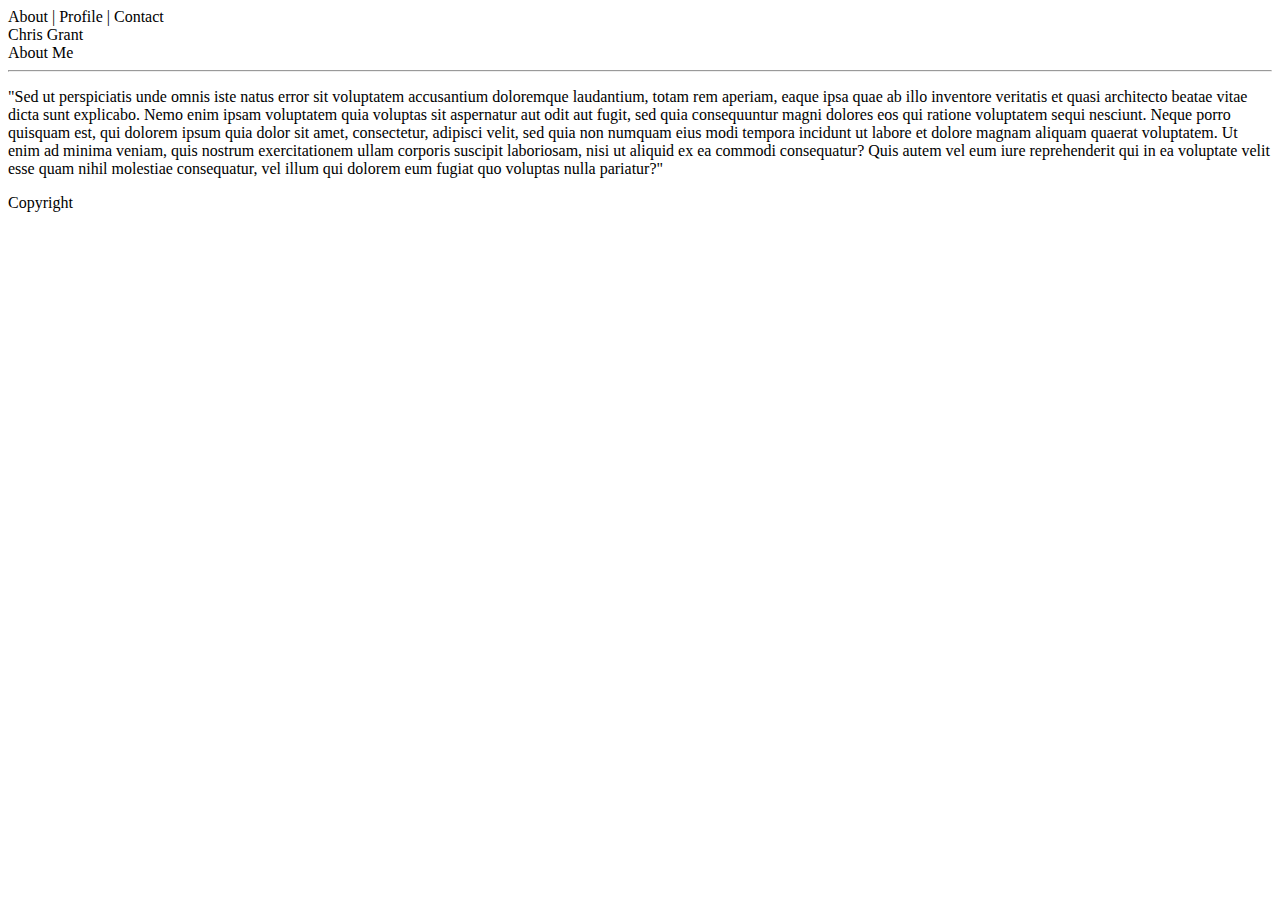
==== index.html @ bc649c73 "HTML basic code written, ready to start developing CSS to spec" ====
<!DOCTYPE html>
<html>
<head>
    <meta charset="utf-8" />
    <meta http-equiv="X-UA-Compatible" content="IE=edge">
    <title>About Me</title>
    <meta name="viewport" content="width=device-width, initial-scale=1">
    <link rel="stylesheet" type="text/css" media="screen" href="/assets/css/style.css" />
</head>
<body>
    <header>
        About | Profile | Contact
    </header>

<!-- Remember to potentially float this div below, but will need to be styled and located in CSS-->
    <div>
        Chris Grant
    </div>

        <section>
            About Me<br>
            <hr>
                <p>"Sed ut perspiciatis unde omnis iste natus error sit voluptatem accusantium doloremque laudantium, totam rem aperiam, eaque ipsa quae ab illo inventore veritatis et quasi architecto beatae vitae dicta sunt explicabo. Nemo enim ipsam voluptatem quia voluptas sit aspernatur aut odit aut fugit, sed quia consequuntur magni dolores eos qui ratione voluptatem sequi nesciunt. Neque porro quisquam est, qui dolorem ipsum quia dolor sit amet, consectetur, adipisci velit, sed quia non numquam eius modi tempora incidunt ut labore et dolore magnam aliquam quaerat voluptatem. Ut enim ad minima veniam, quis nostrum exercitationem ullam corporis suscipit laboriosam, nisi ut aliquid ex ea commodi consequatur? Quis autem vel eum iure reprehenderit qui in ea voluptate velit esse quam nihil molestiae consequatur, vel illum qui dolorem eum fugiat quo voluptas nulla pariatur?"</p>
        </section>

    <footer>Copyright</footer>
</body>
</html>
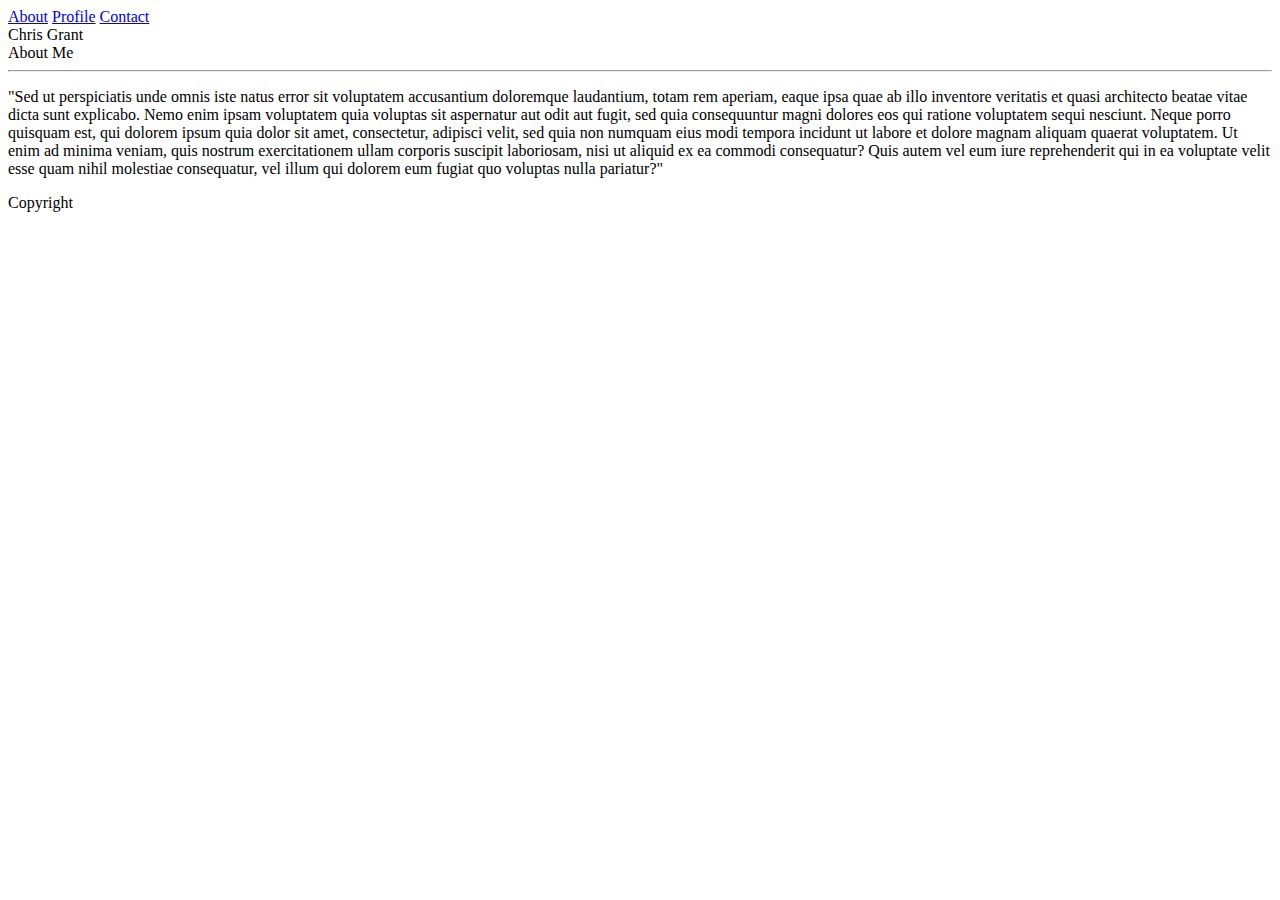
==== commit addec9f3: "made links clickable and gave source" ====
--- a/index.html
+++ b/index.html
@@ -9,7 +9,9 @@
 </head>
 <body>
     <header>
-        About | Profile | Contact
+        <a href="/about.html">About</a>
+        <a href="/profile.html">Profile</a>
+        <a href="/contact.html">Contact</a>
     </header>
 
 <!-- Remember to potentially float this div below, but will need to be styled and located in CSS-->
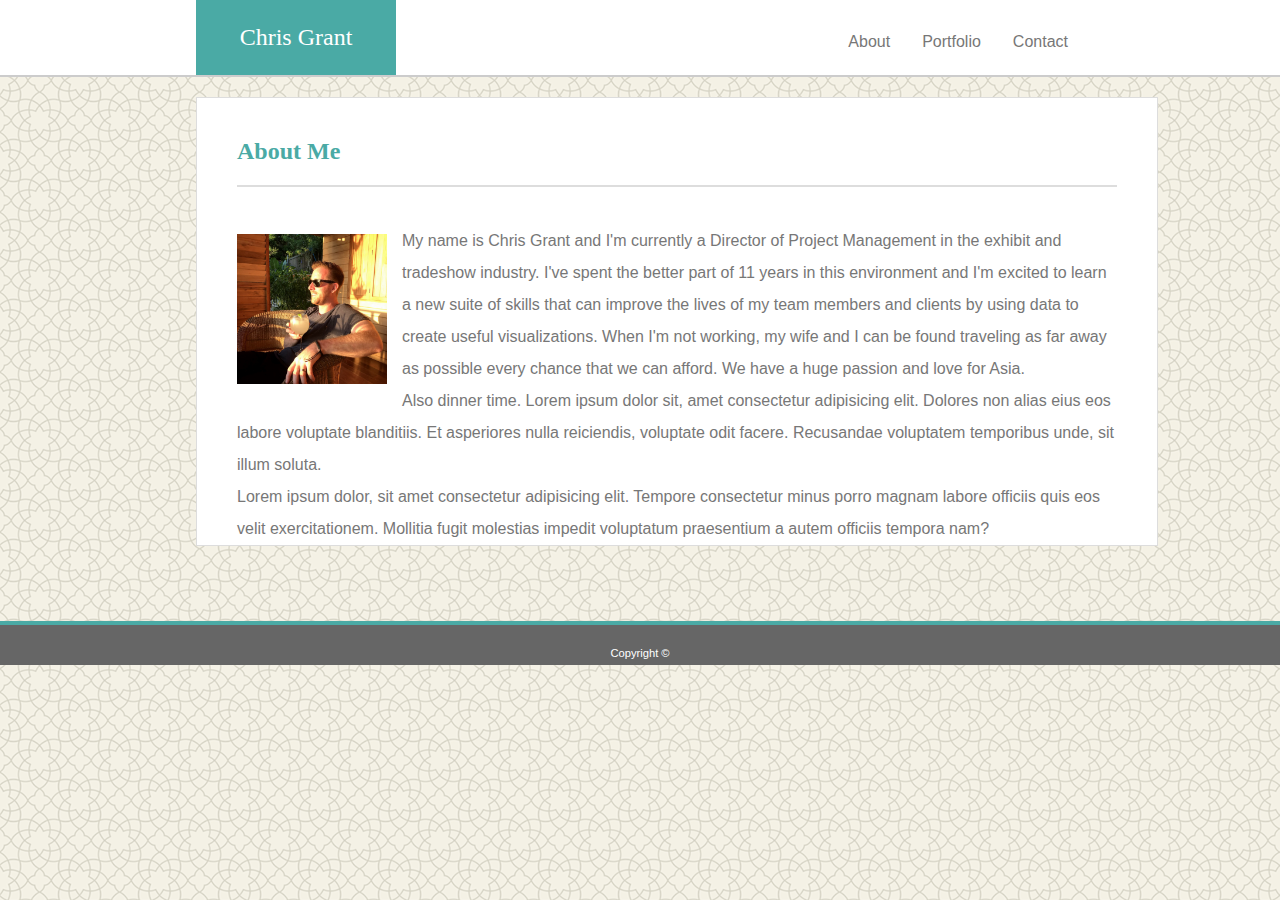
==== commit dd50846a: "About Me section complete" ====
--- a/index.html
+++ b/index.html
@@ -3,28 +3,48 @@
 <head>
     <meta charset="utf-8" />
     <meta http-equiv="X-UA-Compatible" content="IE=edge">
-    <title>About Me</title>
+    <title>My Portfolio Portal</title>
     <meta name="viewport" content="width=device-width, initial-scale=1">
-    <link rel="stylesheet" type="text/css" media="screen" href="/assets/css/style.css" />
+    <link rel="stylesheet" type="text/css" media="screen" href="./assets/css/style1.css"/>
 </head>
-<body>
-    <header>
-        <a href="/about.html">About</a>
-        <a href="/profile.html">Profile</a>
-        <a href="/contact.html">Contact</a>
-    </header>
+<body class="body">
+<!-- Begin Nav Bar and Floater-->
+    <div class="nav_container">    
+        <div id="left">
+            Chris Grant
+        </div>
+        <div>
+        <ul class="ul">
+            <li class="li"><a href="#">Contact</a></li>
+            <li class="li"><a href="#">Portfolio</a></li>
+            <li class="l1"><a href="#">About</a></li>
+        </ul>
+        </div>
+    </div>
+<!-- End Nav Bar and Floater-->
 
-<!-- Remember to potentially float this div below, but will need to be styled and located in CSS-->
-    <div>
-        Chris Grant
+<!-- Begin Body Section-->
+    <div id="main_container">
+        <h6 id="aboutme">About Me</h6><br>
+
+        <div id="bio_image">
+            <img src="./assets/images/bio.jpg" width="150" height="150">
+        </div>
+
+        <div id="body_copy">
+            <p>My name is Chris Grant and I'm currently a Director of Project Management in the exhibit and tradeshow industry. I've spent the better part of 11 years in this environment and I'm excited to learn a new suite of skills that can improve the lives of my team members and clients by using data to create useful visualizations.
+            When I'm not working, my wife and I can be found traveling as far away as possible every chance that we can afford. We have a huge passion and love for Asia.<br>
+
+            Also dinner time. Lorem ipsum dolor sit, amet consectetur adipisicing elit. Dolores non alias eius eos labore voluptate blanditiis. Et asperiores nulla reiciendis, voluptate odit facere. Recusandae voluptatem temporibus unde, sit illum soluta.<br>
+
+            Lorem ipsum dolor, sit amet consectetur adipisicing elit. Tempore consectetur minus porro magnam labore officiis quis eos velit exercitationem. Mollitia fugit molestias impedit voluptatum praesentium a autem officiis tempora nam?
+            </p>
+        </div>
     </div>
+<!-- End Body Section-->
 
-        <section>
-            About Me<br>
-            <hr>
-                <p>"Sed ut perspiciatis unde omnis iste natus error sit voluptatem accusantium doloremque laudantium, totam rem aperiam, eaque ipsa quae ab illo inventore veritatis et quasi architecto beatae vitae dicta sunt explicabo. Nemo enim ipsam voluptatem quia voluptas sit aspernatur aut odit aut fugit, sed quia consequuntur magni dolores eos qui ratione voluptatem sequi nesciunt. Neque porro quisquam est, qui dolorem ipsum quia dolor sit amet, consectetur, adipisci velit, sed quia non numquam eius modi tempora incidunt ut labore et dolore magnam aliquam quaerat voluptatem. Ut enim ad minima veniam, quis nostrum exercitationem ullam corporis suscipit laboriosam, nisi ut aliquid ex ea commodi consequatur? Quis autem vel eum iure reprehenderit qui in ea voluptate velit esse quam nihil molestiae consequatur, vel illum qui dolorem eum fugiat quo voluptas nulla pariatur?"</p>
-        </section>
-
-    <footer>Copyright</footer>
+    <footer class="footer">
+        <p id="wtf">Copyright &copy;</p>
+    </footer>
 </body>
 </html>--- a/assets/css/style1.css
+++ b/assets/css/style1.css
@@ -0,0 +1,110 @@
+/*Universal Elements*/
+* {
+    margin: 0;
+    padding: 0;
+    }
+
+.body {
+    background-image: url(../images/oriental.png);
+    background-repeat: repeat;
+}
+    
+.nav_container {
+    background-color: #ffffff;
+    border-bottom: #cccccc 2px solid;
+    height: 75px;
+}
+
+.footer {
+    background-color: #666666;
+    border-top: #4aaaa5 4px solid;
+    height: 40px;
+    width: 100%;
+    margin-top: 75px;
+}
+
+#wtf {
+    float: center;
+    font-size: 0.7em;
+    font-family: Arial, Helvetica, sans-serif;
+    color: white;
+    text-align: center;
+    bottom: 0;
+    vertical-align: bottom;
+    margin-top: 22px;
+  }
+
+/* About Me Elements Below This Line */
+#aboutme {
+    color:#4aaaa5;
+    font-family: 'Georgia', Times, Times New Roman, serif;
+    font-size: 24px;
+    margin-left: 40px;
+    margin-top: 40px;
+    margin-right: 40px;
+    margin-bottom: 20px;
+    padding-bottom: 20px;
+    border-bottom: #dddddd 2px solid;
+}
+
+#left {
+    float: left;
+    width: 200px;
+    height: 75px;
+    margin-left: 196px;
+    background-color: #4aaaa5;
+    font-family: Georgia, 'Times New Roman', Times, serif;
+    color: white;
+    font-size: 24px;
+    text-align: center;
+    vertical-align: middle;
+    line-height: 75px;
+}
+
+ul {
+    list-style-type: none;
+    background-color: #ffffff;
+    height: 75px;
+    top: 0;
+    margin-right: 196px;
+}
+
+li {
+    float: right;
+}
+
+li a {
+    display: block;
+    color: #777777;
+    text-align: center;
+    padding: 14px 16px;
+    text-decoration: none;
+    font-family: Arial, Helvetica, sans-serif;
+    margin-top: 19px;
+}
+
+#main_container {
+    max-width: 960px;
+    margin-top: 20px;
+    background-color: #ffffff;
+    border: #dddddd 1px solid;
+    margin-left: 196px;
+}
+
+#body_copy {
+    font-family: Arial, Helvetica, sans-serif;
+    color: #777777;
+    line-height: 2;
+    margin-left: 40px;
+    margin-right: 40px;
+}
+
+#bio_image {
+    float:left;
+    margin-left: 40px;
+    margin-top: 9px;
+    padding: 0 15px 0 0;
+}
+/*........ End About Me .........*/
+
+/* Contact Elements Below This Line*/
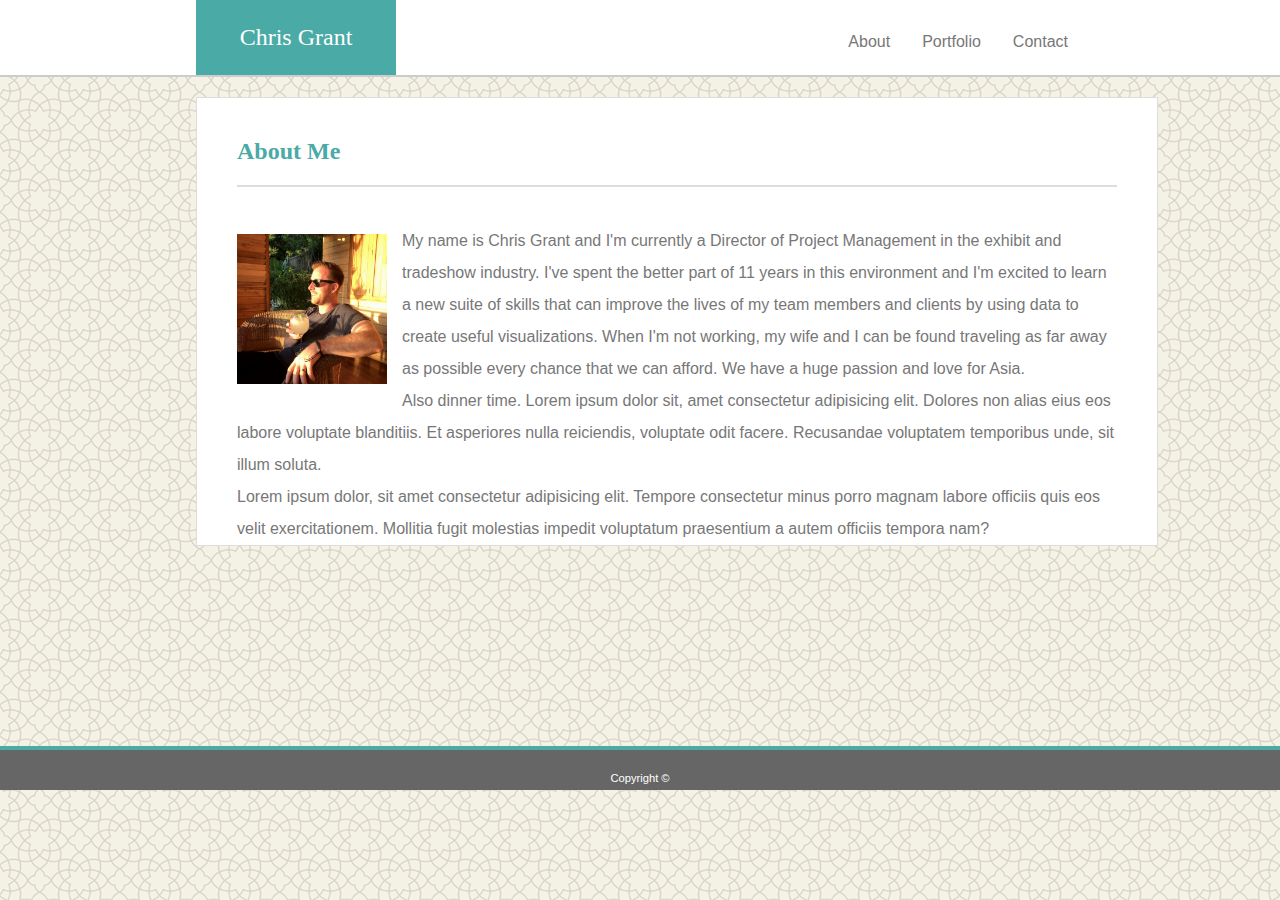
==== commit f424d835: "Updated CSS and finished Contact Page" ====
--- a/index.html
+++ b/index.html
@@ -43,8 +43,10 @@
     </div>
 <!-- End Body Section-->
 
+<!-- Begin Footer Section-->
     <footer class="footer">
-        <p id="wtf">Copyright &copy;</p>
+        <p id="copyright">Copyright &copy;</p>
     </footer>
+<!-- End Footer Section-->
 </body>
 </html>--- a/assets/css/style1.css
+++ b/assets/css/style1.css
@@ -21,10 +21,10 @@
     height: 40px;
     width: 100%;
     margin-top: 75px;
+    bottom: 0;
 }
 
-#wtf {
-    float: center;
+#copyright {
     font-size: 0.7em;
     font-family: Arial, Helvetica, sans-serif;
     color: white;
@@ -89,6 +89,7 @@
     background-color: #ffffff;
     border: #dddddd 1px solid;
     margin-left: 196px;
+    margin-bottom: 200px;
 }
 
 #body_copy {
@@ -108,3 +109,37 @@
 /*........ End About Me .........*/
 
 /* Contact Elements Below This Line*/
+
+input[type=text] {
+    width: 880px;
+    padding: 6px 14px;
+    margin: 8px -40px 8px 40px; 
+    box-sizing: border-box;
+    color: #777777;
+}
+
+input[type=button], input[type=submit], input[type=reset] {
+    background-color: #4aaaa5;
+    border: none;
+    color: white;
+    padding: 16px 64px;
+    text-decoration: none;
+    font-family: Arial, Helvetica, sans-serif;
+    margin: 10px 2px 40px 40px;;
+    cursor: pointer;
+}
+
+#textarea {
+    width: 880px;
+    padding: 6px 14px;
+    margin: 8px -40px 8px 40px; 
+    box-sizing: border-box;
+    font-family: Arial, Helvetica, sans-serif;
+    color: #777777;
+}
+
+#input_header {
+    font-family: Arial, Helvetica, sans-serif;
+    color: #777777;
+    margin-left: 40px;
+}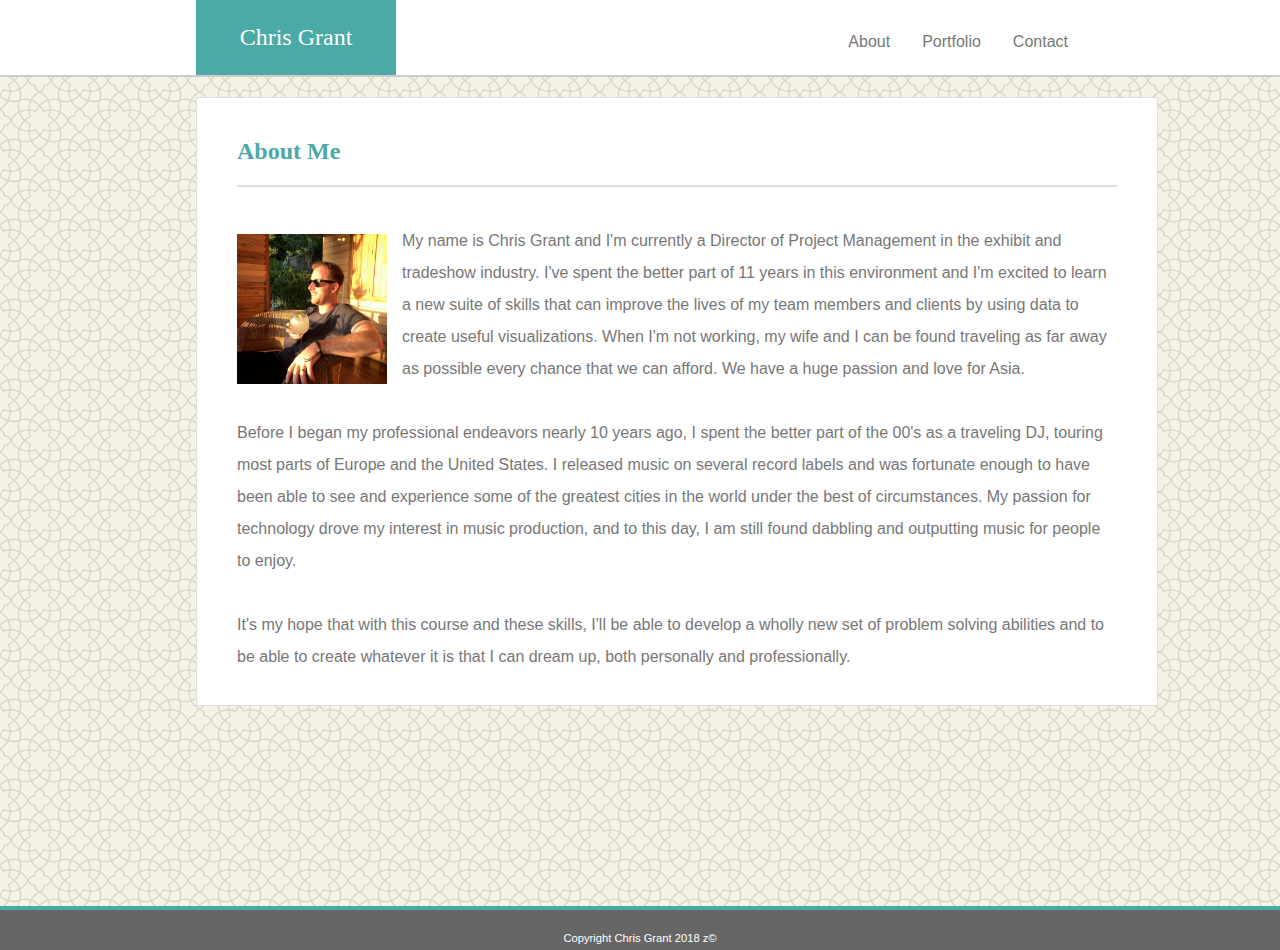
==== commit ab539d7a: "Final specs complete" ====
--- a/index.html
+++ b/index.html
@@ -1,52 +1,72 @@
 <!DOCTYPE html>
 <html>
+
 <head>
     <meta charset="utf-8" />
     <meta http-equiv="X-UA-Compatible" content="IE=edge">
     <title>My Portfolio Portal</title>
     <meta name="viewport" content="width=device-width, initial-scale=1">
-    <link rel="stylesheet" type="text/css" media="screen" href="./assets/css/style1.css"/>
+    <link rel="stylesheet" type="text/css" media="screen" href="./assets/css/style1.css" />
 </head>
+
 <body class="body">
-<!-- Begin Nav Bar and Floater-->
-    <div class="nav_container">    
+    <!-- Begin Nav Bar and Floater-->
+    <div class="nav_container">
         <div id="left">
             Chris Grant
         </div>
         <div>
-        <ul class="ul">
-            <li class="li"><a href="#">Contact</a></li>
-            <li class="li"><a href="#">Portfolio</a></li>
-            <li class="l1"><a href="#">About</a></li>
-        </ul>
+            <ul class="ul">
+                <li class="li">
+                    <a href="./contact.html" alt="Contact">Contact</a>
+                </li>
+                <li class="li">
+                    <a href="./portfolio.html" alt="Portfolio Portal">Portfolio</a>
+                </li>
+                <li class="l1">
+                    <a href="#" alt="About Chris Grant">About</a>
+                </li>
+            </ul>
         </div>
     </div>
-<!-- End Nav Bar and Floater-->
+    <!-- End Nav Bar and Floater-->
 
-<!-- Begin Body Section-->
+    <!-- Begin Body Section-->
     <div id="main_container">
-        <h6 id="aboutme">About Me</h6><br>
+        <h6 id="aboutme">About Me</h6>
+        <br>
 
         <div id="bio_image">
             <img src="./assets/images/bio.jpg" width="150" height="150">
         </div>
 
         <div id="body_copy">
-            <p>My name is Chris Grant and I'm currently a Director of Project Management in the exhibit and tradeshow industry. I've spent the better part of 11 years in this environment and I'm excited to learn a new suite of skills that can improve the lives of my team members and clients by using data to create useful visualizations.
-            When I'm not working, my wife and I can be found traveling as far away as possible every chance that we can afford. We have a huge passion and love for Asia.<br>
-
-            Also dinner time. Lorem ipsum dolor sit, amet consectetur adipisicing elit. Dolores non alias eius eos labore voluptate blanditiis. Et asperiores nulla reiciendis, voluptate odit facere. Recusandae voluptatem temporibus unde, sit illum soluta.<br>
-
-            Lorem ipsum dolor, sit amet consectetur adipisicing elit. Tempore consectetur minus porro magnam labore officiis quis eos velit exercitationem. Mollitia fugit molestias impedit voluptatum praesentium a autem officiis tempora nam?
+            <p>My name is Chris Grant and I'm currently a Director of Project Management in the exhibit and tradeshow industry.
+                I've spent the better part of 11 years in this environment and I'm excited to learn a new suite of skills
+                that can improve the lives of my team members and clients by using data to create useful visualizations.
+                When I'm not working, my wife and I can be found traveling as far away as possible every chance that we can
+                afford. We have a huge passion and love for Asia.
+                <br>
+                <br> Before I began my professional endeavors nearly 10 years ago, I spent the better part of the 00's as a traveling
+                DJ, touring most parts of Europe and the United States. I released music on several record labels and was
+                fortunate enough to have been able to see and experience some of the greatest cities in the world under the
+                best of circumstances. My passion for technology drove my interest in music production, and to this day,
+                I am still found dabbling and outputting music for people to enjoy.
+                <br>
+                <br> It's my hope that with this course and these skills, I'll be able to develop a wholly new set of problem
+                solving abilities and to be able to create whatever it is that I can dream up, both personally and professionally.
+                <br>
+                <br>
             </p>
         </div>
     </div>
-<!-- End Body Section-->
+    <!-- End Body Section-->
 
-<!-- Begin Footer Section-->
+    <!-- Begin Footer Section-->
     <footer class="footer">
-        <p id="copyright">Copyright &copy;</p>
+        <p id="copyright">Copyright Chris Grant 2018 z&copy;</p>
     </footer>
-<!-- End Footer Section-->
+    <!-- End Footer Section-->
 </body>
+
 </html>--- a/assets/css/style1.css
+++ b/assets/css/style1.css
@@ -108,6 +108,7 @@
 }
 /*........ End About Me .........*/
 
+
 /* Contact Elements Below This Line*/
 
 input[type=text] {
@@ -142,4 +143,51 @@
     font-family: Arial, Helvetica, sans-serif;
     color: #777777;
     margin-left: 40px;
+}
+
+/*..........End Contact Elements ........ */
+
+/* Begin Portfolio Elements Below This Line */
+
+.clear {clear: after;}
+
+.row {
+    display: flex;
+    flex-wrap: wrap;
+    padding: 0 4px;
+    margin-left: 32px;
+  }
+  
+  /* Create two equal columns that sits next to each other */
+  .column {
+    padding: 0 4px;
+  }
+  
+  .column img {
+    margin-top: 8px;
+    margin-right: 20px;
+    margin-bottom: 20px;
+    vertical-align: middle;
+  }
+
+  /* Container holding the image and the text */
+.container {
+    position: relative;
+    flex: wrap;
+    flex-wrap: wrap;
+}
+
+/* Bottom right text */
+.text-block {
+    position: relative;
+    bottom: 85px;
+    width: 275px;
+    height: 50px;
+    background-color:#4aaaa5;
+    font-family: Georgia, 'Times New Roman', Times, serif;
+    color: white;
+    text-align: center;
+    vertical-align: center;
+    float: bottom;
+    line-height: 50px;
 }